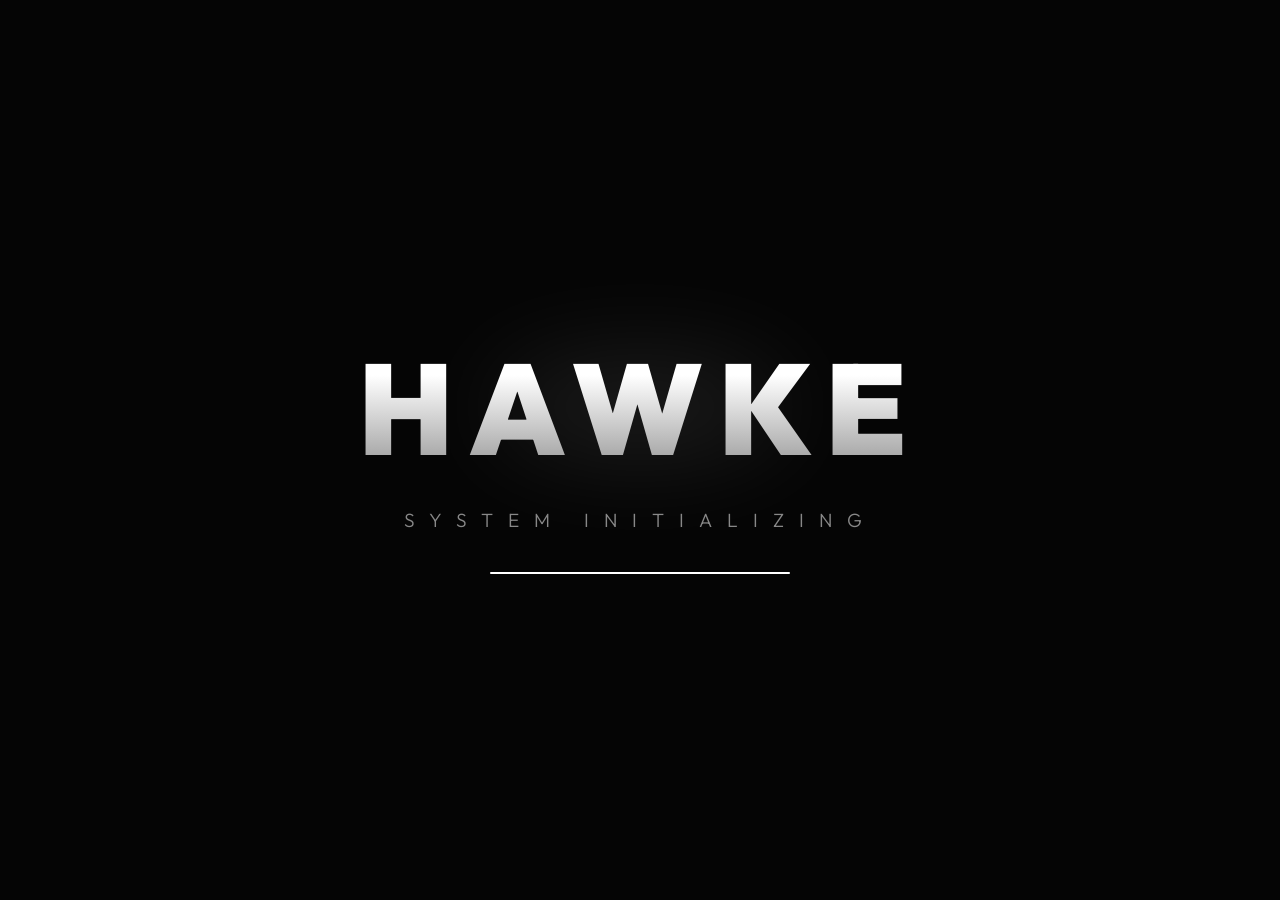
==== ignition.html @ f9c2e509 "Added automated deployment scripts and hardware Ignition sequence" ====
<!DOCTYPE html>
<html lang="en">
<head>
    <meta charset="UTF-8">
    <meta name="viewport" content="width=device-width, initial-scale=1.0">
    <title>HAWKE Ignition Sequence</title>
    <!-- Premium Aerospace Font -->
    <link href="https://fonts.googleapis.com/css2?family=Outfit:wght@300;600;900&display=swap" rel="stylesheet">
    <style>
        * {
            margin: 0;
            padding: 0;
            box-sizing: border-box;
        }

        body {
            background-color: #050505; /* Pitch black space aesthetic */
            color: #ffffff;
            font-family: 'Outfit', sans-serif;
            display: flex;
            justify-content: center;
            align-items: center;
            height: 100vh;
            overflow: hidden;
            flex-direction: column;
        }

        /* The Logo Container */
        .logo-container {
            display: flex;
            align-items: center;
            justify-content: center;
            position: relative;
        }

        /* The HAWKE Text Animation */
        .logo-text {
            font-size: 8rem;
            font-weight: 900;
            letter-spacing: -10px; /* Start highly compressed */
            opacity: 0;
            text-transform: uppercase;
            background: linear-gradient(180deg, #ffffff 30%, #888888 100%);
            -webkit-background-clip: text;
            -webkit-text-fill-color: transparent;
            animation: tracking-in-expand 2s cubic-bezier(0.215, 0.610, 0.355, 1.000) 0.5s both;
            position: relative;
            z-index: 2;
        }

        /* Subtle Glow Behind Text */
        .glow {
            position: absolute;
            width: 300px;
            height: 100px;
            background: rgba(255, 255, 255, 0.1);
            filter: blur(50px);
            border-radius: 50%;
            z-index: 1;
            animation: pulse-glow 3s infinite alternate;
        }

        /* System Initializing Subtext */
        .subtext {
            margin-top: 20px;
            font-size: 1.2rem;
            font-weight: 300;
            letter-spacing: 15px;
            color: #888;
            opacity: 0;
            animation: fade-in-bottom 1.5s ease-out 2s both;
        }

        /* Loading Bar */
        .loading-bar-container {
            width: 300px;
            height: 2px;
            background: rgba(255, 255, 255, 0.1);
            margin-top: 40px;
            border-radius: 2px;
            overflow: hidden;
            opacity: 0;
            animation: fade-in 0.5s ease-out 2.5s both;
        }

        .loading-bar {
            height: 100%;
            width: 0%;
            background: #ffffff;
            box-shadow: 0 0 10px #ffffff;
            animation: load-progress 2s cubic-bezier(0.8, 0, 0.2, 1) 2.5s both;
        }

        /* Keyframes */
        @keyframes tracking-in-expand {
            0% {
                letter-spacing: -0.5em;
                opacity: 0;
                transform: scale(0.9);
            }
            40% {
                opacity: 0.6;
            }
            100% {
                opacity: 1;
                letter-spacing: 15px;
                transform: scale(1);
            }
        }

        @keyframes pulse-glow {
            0% { transform: scale(1); opacity: 0.5; }
            100% { transform: scale(1.5); opacity: 1; }
        }

        @keyframes fade-in-bottom {
            0% { transform: translateY(20px); opacity: 0; }
            100% { transform: translateY(0); opacity: 1; }
        }

        @keyframes fade-in {
            0% { opacity: 0; }
            100% { opacity: 1; }
        }

        @keyframes load-progress {
            0% { width: 0%; }
            50% { width: 60%; }
            100% { width: 100%; }
        }
    </style>
</head>
<body>

    <div class="logo-container">
        <div class="glow"></div>
        <div class="logo-text">HAWKE</div>
    </div>
    
    <div class="subtext">SYSTEM INITIALIZING</div>

    <div class="loading-bar-container">
        <div class="loading-bar"></div>
    </div>

    <script>
        // The animation takes exactly 4.5 seconds to finish (0.5s delay + 2s bar + 2s text overlap).
        // After 4.5 seconds, automatically redirect the browser to the Ubuntu Server Dashboard.
        // If testing locally, you can change the IP back to localhost.
        setTimeout(() => {
            window.location.href = "http://192.168.1.4"; 
        }, 4500);
    </script>
</body>
</html>
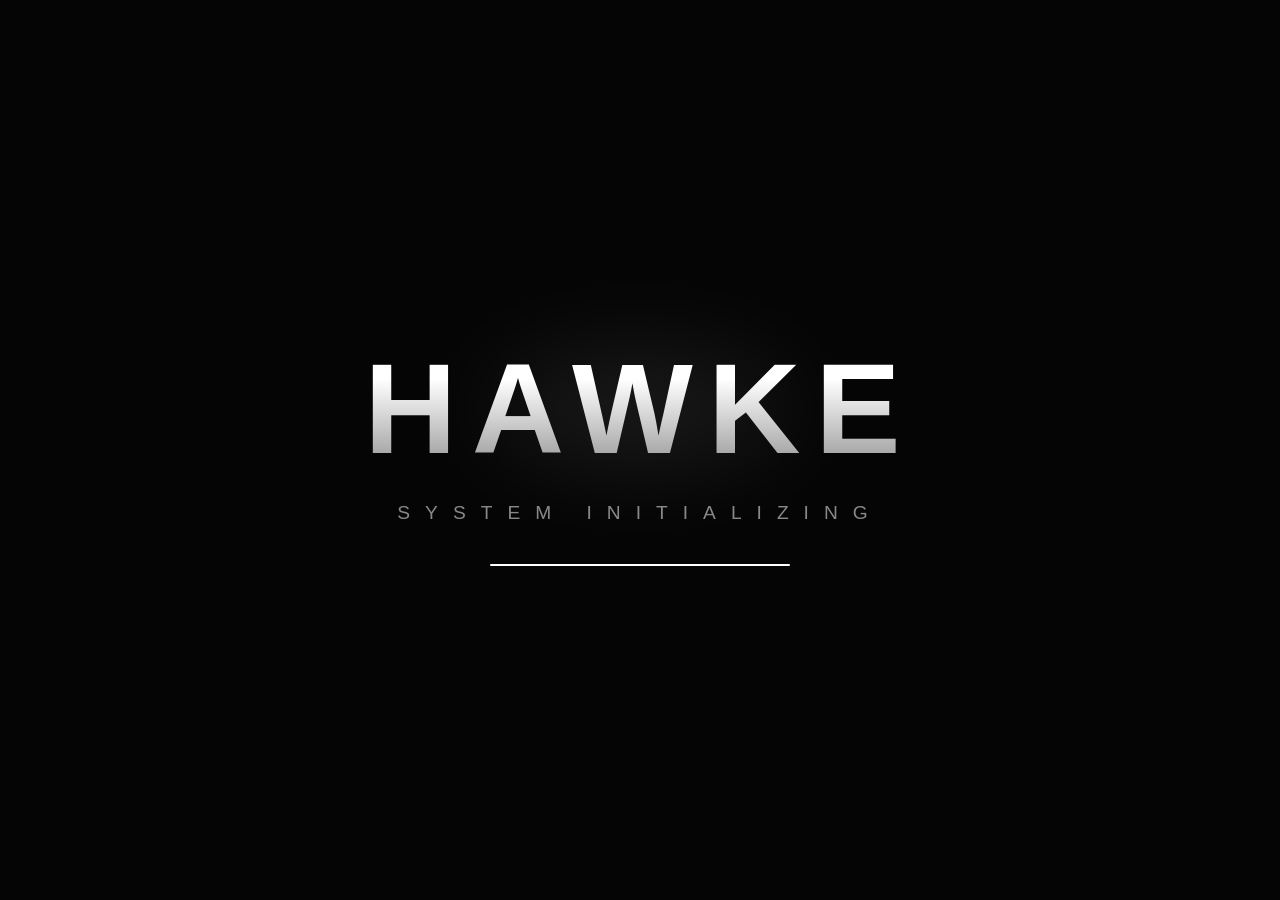
==== commit 72f9ed00: "feat: make UI 100% offline capable (air-gapped)" ====
--- a/ignition.html
+++ b/ignition.html
@@ -4,8 +4,7 @@
     <meta charset="UTF-8">
     <meta name="viewport" content="width=device-width, initial-scale=1.0">
     <title>HAWKE Ignition Sequence</title>
-    <!-- Premium Aerospace Font -->
-    <link href="https://fonts.googleapis.com/css2?family=Outfit:wght@300;600;900&display=swap" rel="stylesheet">
+    <!-- Premium Aerospace Font (Removed for offline mode) -->
     <style>
         * {
             margin: 0;
